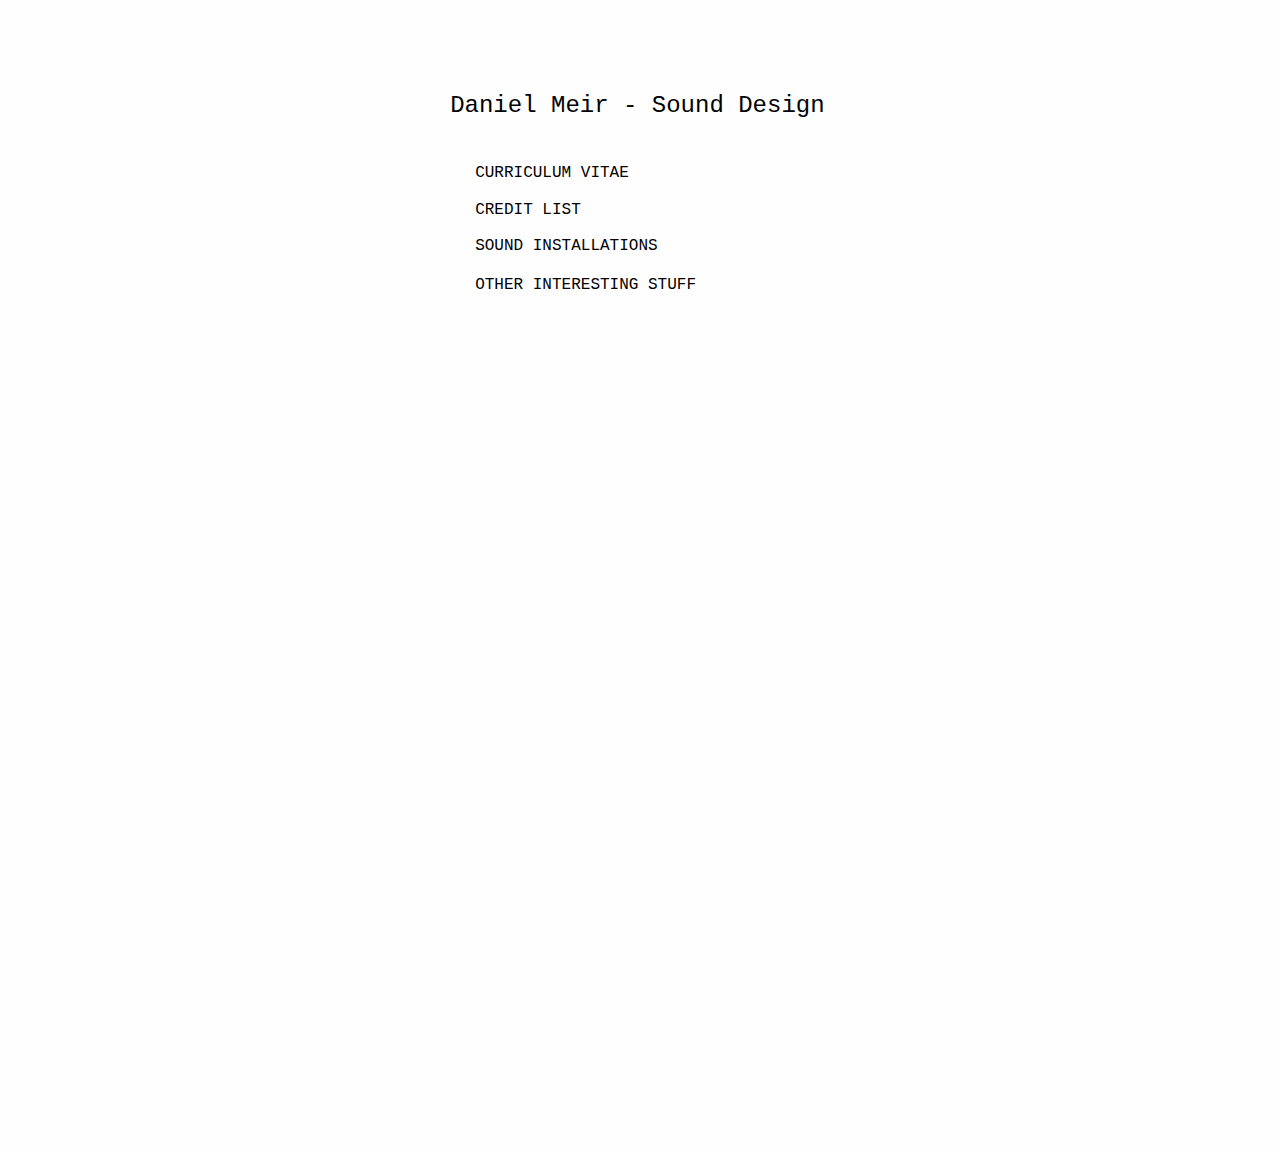
==== index.html @ b3ca287b "drb" ====
<!DOCTYPE html><html><head><title>Daniel Meir - Sound Design</title><meta http-equiv="Content-type" content="text/html;charset=UTF-8" /><meta name="viewport" content="width=1000" /><meta name="generator" content="EverWeb 3.9.6 (2795)" /><meta name="buildDate" content="Sunday, 24 December 2023" /><link rel="canonical" href="http://danielmeir.com/" /><meta property="og:url" content="http://danielmeir.com/" /><meta property="og:title" content="Daniel Meir - Sound Design" /><link rel="stylesheet" type="text/css" href="ew_css/textstyles.css?3786287982" /><link rel="stylesheet" type="text/css" href="ew_css/responsive.css?3786287982" /><script type="text/javascript" src="ew_js/imageCode.js" defer></script><style type="text/css">a img {border:0px;}body {background-color: #FFFEFF;margin: 0px auto;}div.container {margin: 0px auto;width: 1000px;height: 1150px;background-color: #FFFEFF;}.shape_5 {background-color:#FFFEFF;opacity: 1.00; filter:alpha(opacity=100);}</style></head><body><div class="container" style="height:1150px"><div class="content" data-minheight="1000"><div style="position:relative"><div class="shape_0" style="left:333px;top:197px;width:114px;height:37px;z-index:0;position: absolute;"><div class="paraWrap" style="padding: 4.32px 2.16px 4.32px 2.16px; "><p class="para1"><span style="line-height: 18px;" class="linkStyle_2"><a href="credit-list.html" data-linkuuid="CA55FDCC2792404DAAE78F46F34A6433" class="linkStyle_2">CREDIT LIST</a></span></p></div></div></div><div style="position:relative"><div class="shape_1" style="left:308px;top:88px;width:390px;height:84px;z-index:1;position: absolute;"><div class="paraWrap" style="padding: 4.32px 2.16px 4.32px 2.16px; "><p class="para1"><span style="line-height: 27px;" class="Style5">Daniel Meir - Sound Design</span></p><p class="para1"><span style="line-height: 27px;" class="Style5">&nbsp;&nbsp;&nbsp;&nbsp;&nbsp;&nbsp;&nbsp;&nbsp;&nbsp;&nbsp;&nbsp;&nbsp;&nbsp;&nbsp;&nbsp; </span></p></div></div></div><div style="position:relative"><div class="shape_2" style="left:333px;top:160px;width:165px;height:37px;z-index:2;position: absolute;"><div class="paraWrap" style="padding: 4.32px 2.16px 4.32px 2.16px; "><p class="para1"><span style="line-height: 18px;" class="linkStyle_2"><a href="curriculum-vitae.html" data-linkuuid="F994E109047B4D038B09EC6862F54956" class="linkStyle_2">CURRICULUM VITAE</a></span></p></div></div></div><div style="position:relative"><div class="shape_3" style="left:333px;top:271px;width:231px;height:37px;z-index:3;position: absolute;"><div class="paraWrap" style="padding: 4.5px 2.16px 4.32px 2.16px; "><p class="para1"><span style="line-height: 18px;" class="linkStyle_2"><a href="other-interesting-stuff.html" data-linkuuid="AD0AD74BF4934617A31FC2C17E846196" class="linkStyle_2">OTHER INTERESTING STUFF</a></span></p></div></div></div><div style="position:relative"><a href="sound-installations.html" data-linkuuid="8F43572A41394A258C27D44027124601" class="outerlink"><div class="shape_4" style="left:333px;top:233px;width:307px;height:38px;z-index:4;position: absolute;"><div class="paraWrap" style="padding: 4.32px 2.16px 4.32px 2.16px; "><p class="para1"><span style="line-height: 18px;" class="linkStyle_2"><a href="sound-installations.html" data-linkuuid="8F43572A41394A258C27D44027124601" class="linkStyle_2">SOUND INSTALLATIONS</a></span></p></div></div></a></div><div style="position:relative"><div class="shape_5" style="left:620px;top:197px;width:125px;height:125px;z-index:5;position: absolute;"></div></div></div><footer data-top='1050' data-height='100'></footer></div></body></html>
---- ew_css/textstyles.css ----
.para1{font-size: 0; text-align:left; padding-bottom:11px; margin-top:0px; padding-top:0px;}
.linkStyle_2{font-family:  'CourierNewPSMT', 'Courier New' ,monospace ;
 font-size: 16px; 
 font-weight:normal; 
 color: #000000;
 text-decoration: none; 
 /* 1 1 0 #00F900 #000000 #000000 */
 word-wrap: break-word;}
.linkStyle_2:visited{color:#000000; text-decoration:none;}
.linkStyle_2:hover{color:#000000; text-decoration:none;}
.Style5{font-family:  'CourierNewPSMT', 'Courier New' ,monospace ;
 font-size: 24px; 
 font-weight:normal; 
 word-wrap: break-word;}
.Style6{font-family:  'Courier-Bold', 'Courier' ,monospace ;
 font-size: 14px; 
 font-weight:700; 
 word-wrap: break-word;}
.Style7{font-family:  'Courier' ,monospace ;
 font-size: 14px; 
 font-weight:normal; 
 word-wrap: break-word;}
.Style8{font-family:  'Courier' ,monospace ;
 font-size: 13px; 
 font-weight:normal; 
 word-wrap: break-word;}
.linkStyle_9{font-family:  'Courier' ,monospace ;
 font-size: 13px; 
 font-weight:normal; 
 color: #000000;
 text-decoration: none; 
 /* 1 1 0 #00F900 #000000 #000000 */
 word-wrap: break-word;}
.linkStyle_9:visited{color:#000000; text-decoration:none;}
.linkStyle_9:hover{color:#000000; text-decoration:none;}
.Style12{font-family:  'Arial' ,sans-serif ;
 font-size: 12px; 
 font-weight:normal; 
 margin:0;
 word-wrap: break-word;}
.Style13{font-family:  'Courier-Bold', 'Courier' ,monospace ;
 font-size: 13px; 
 font-weight:700; 
 word-wrap: break-word;}
.Style14{font-family:  'Courier-Bold', 'Courier' ,monospace ;
 font-size: 13px; 
 font-weight:700; 
 text-decoration: underline;
 word-wrap: break-word;}
.linkStyle_15{font-family:  'Courier' ,monospace ;
 font-size: 13px; 
 font-weight:normal; 
 color: #000000;
 text-decoration: underline; 
 /* 0 0 0 #00F900 #000000 #000000 */
 word-wrap: break-word;}
.linkStyle_15:visited{color:#000000; text-decoration:underline;}
.linkStyle_15:hover{color:#000000; text-decoration:underline;}
.linkStyle_18{font-family:  'Arial-BoldMT', 'Arial' ,sans-serif ;
 font-size: 12px; 
 font-weight:700; 
 color: #000000;
 text-decoration: underline; 
 /* 0 0 0 #00F900 #000000 #000000 */
 word-wrap: break-word;}
.linkStyle_18:visited{color:#000000; text-decoration:underline;}
.linkStyle_18:hover{color:#000000; text-decoration:underline;}
.linkStyle_21{font-family:  'Courier-Bold', 'Courier' ,monospace ;
 font-size: 14px; 
 font-weight:700; 
 color: #000000;
 text-decoration: none; 
 /* 1 1 0 #00F900 #000000 #000000 */
 word-wrap: break-word;}
.linkStyle_21:visited{color:#000000; text-decoration:none;}
.linkStyle_21:hover{color:#000000; text-decoration:none;}
.Style24{font-family:  'CourierNewPS-BoldMT', 'Courier New' ,monospace ;
 font-size: 13px; 
 font-weight:700; 
 margin:0;
 word-wrap: break-word;}
.linkStyle_25{font-family:  'Courier-Oblique', 'Courier' ,monospace ;
 font-size: 13px; 
 font-weight:normal; 
 font-style: oblique;
 color: #000000;
 text-decoration: none; 
 /* 1 0 0 #00F900 #000000 #000000 */
 word-wrap: break-word;}
.linkStyle_25:visited{color:#000000; text-decoration:none;}
.linkStyle_25:hover{color:#000000; text-decoration:underline;}
.Style28{font-family:  'Courier-Oblique', 'Courier' ,monospace ;
 font-size: 13px; 
 font-weight:normal; 
 font-style: oblique;
 word-wrap: break-word;}
.linkStyle_29{font-family:  'Courier' ,monospace ;
 font-size: 13px; 
 font-weight:normal; 
 color: #000000;
 text-decoration: none; 
 /* 1 0 0 #00F900 #000000 #000000 */
 word-wrap: break-word;}
.linkStyle_29:visited{color:#000000; text-decoration:none;}
.linkStyle_29:hover{color:#000000; text-decoration:underline;}
.linkStyle_32{font-family:  'Courier-Oblique', 'Courier' ,monospace ;
 font-size: 13px; 
 font-weight:normal; 
 font-style: oblique;
 color: #000000;
 text-decoration: none; 
 /* 1 1 0 #00F900 #000000 #000000 */
 word-wrap: break-word;}
.linkStyle_32:visited{color:#000000; text-decoration:none;}
.linkStyle_32:hover{color:#000000; text-decoration:none;}
.para35{font-size: 0; text-align:center; padding-bottom:11px; margin-top:0px; padding-top:0px;}
.linkStyle_36{font-family:  'CourierNewPSMT', 'Courier New' ,monospace ;
 font-size: 18px; 
 font-weight:normal; 
 color: #000000;
 text-decoration: none; 
 /* 1 1 0 #00F900 #000000 #000000 */
 word-wrap: break-word;}
.linkStyle_36:visited{color:#000000; text-decoration:none;}
.linkStyle_36:hover{color:#000000; text-decoration:none;}
.Style39{font-family:  'CourierNewPSMT', 'Courier New' ,monospace ;
 font-size: 18px; 
 font-weight:normal; 
 text-decoration: underline;
 word-wrap: break-word;}
.Style40{font-family:  'CourierNewPS-BoldMT', 'Courier New' ,monospace ;
 font-size: 12px; 
 font-weight:700; 
 word-wrap: break-word;}
.Style41{font-family:  'CourierNewPSMT', 'Courier New' ,monospace ;
 font-size: 12px; 
 font-weight:normal; 
 word-wrap: break-word;}
.Style42{font-family:  'CourierNewPS-ItalicMT', 'Courier New' ,monospace ;
 font-size: 12px; 
 font-weight:normal; 
 font-style: italic;
 word-wrap: break-word;}
.Style43{font-family:  'CourierNewPS-ItalicMT', 'Courier New' ,monospace ;
 font-size: 12px; 
 font-weight:normal; 
 font-style: italic;
 margin:0;
 word-wrap: break-word;}
.Style44{font-family:  'CourierNewPSMT', 'Courier New' ,monospace ;
 font-size: 12px; 
 font-weight:normal; 
 margin:0;
 word-wrap: break-word;}
.linkStyle_45{font-family:  'CourierNewPSMT', 'Courier New' ,monospace ;
 font-size: 12px; 
 font-weight:normal; 
 color: #0432FF;
 text-decoration: underline; 
 /* 0 0 0 #00F900 #0432FF #FF2600 */
 word-wrap: break-word;}
.linkStyle_45:visited{color:#0432FF; text-decoration:underline;}
.linkStyle_45:hover{color:#FF2600; text-decoration:underline;}
.Style48{font-family:  'CourierNewPSMT', 'Courier New' ,monospace ;
 font-size: 72px; 
 font-weight:normal; 
 margin:0;
 word-wrap: break-word;}
.Style49{font-family:  'CourierNewPSMT', 'Courier New' ,monospace ;
 font-size: 72px; 
 font-weight:normal; 
 word-wrap: break-word;}
.linkStyle_50{font-family:  'CourierNewPS-ItalicMT', 'Courier New' ,monospace ;
 font-size: 12px; 
 font-weight:normal; 
 font-style: italic;
 color: #0432FF;
 text-decoration: underline; 
 /* 0 0 0 #00F900 #0432FF #FF2500 */
 word-wrap: break-word;}
.linkStyle_50:visited{color:#0432FF; text-decoration:underline;}
.linkStyle_50:hover{color:#FF2500; text-decoration:underline;}
.Style53{font-family:  'CourierNewPSMT', 'Courier New' ,monospace ;
 font-size: 12px; 
 font-weight:normal; 
 text-decoration: underline;
 word-wrap: break-word;}
.linkStyle_54{font-family:  'CourierNewPSMT', 'Courier New' ,monospace ;
 font-size: 12px; 
 font-weight:normal; 
 color: #0432FF;
 text-decoration: underline; 
 /* 0 0 0 #00F900 #0432FF #FF2500 */
 word-wrap: break-word;}
.linkStyle_54:visited{color:#0432FF; text-decoration:underline;}
.linkStyle_54:hover{color:#FF2500; text-decoration:underline;}
.Style57{font-family:  'CourierNewPSMT', 'Courier New' ,monospace ;
 font-size: 7px; 
 font-weight:normal; 
 word-wrap: break-word;}
.linkStyle_58{font-family:  'CourierNewPS-BoldMT', 'Courier New' ,monospace ;
 font-size: 12px; 
 font-weight:700; 
 color: #000000;
 text-decoration: none; 
 /* 1 0 0 #00F900 #000000 #000000 */
 word-wrap: break-word;}
.linkStyle_58:visited{color:#000000; text-decoration:none;}
.linkStyle_58:hover{color:#000000; text-decoration:underline;}
.linkStyle_61{font-family:  'CourierNewPSMT', 'Courier New' ,monospace ;
 font-size: 12px; 
 font-weight:normal; 
 color: #000000;
 text-decoration: none; 
 /* 1 0 0 #00F900 #000000 #000000 */
 word-wrap: break-word;}
.linkStyle_61:visited{color:#000000; text-decoration:none;}
.linkStyle_61:hover{color:#000000; text-decoration:underline;}
.linkStyle_64{font-family:  'CourierNewPSMT', 'Courier New' ,monospace ;
 font-size: 12px; 
 font-weight:normal; 
 font-style: italic;
 color: #000000;
 text-decoration: none; 
 /* 1 0 0 #00F900 #000000 #000000 */
 word-wrap: break-word;}
.linkStyle_64:visited{color:#000000; text-decoration:none;}
.linkStyle_64:hover{color:#000000; text-decoration:underline;}
.linkStyle_67{font-family:  'CourierNewPSMT', 'Courier New' ,monospace ;
 font-size: 13px; 
 font-weight:normal; 
 font-style: italic;
 color: #000000;
 text-decoration: none; 
 /* 1 0 0 #00F900 #000000 #000000 */
 word-wrap: break-word;}
.linkStyle_67:visited{color:#000000; text-decoration:none;}
.linkStyle_67:hover{color:#000000; text-decoration:underline;}
.Style70{font-family:  'CourierNewPSMT', 'Courier New' ,monospace ;
 font-size: 12px; 
 font-weight:normal; 
 font-style: italic;
 word-wrap: break-word;}
.Style71{font-family:  'CourierNewPSMT', 'Courier New' ,monospace ;
 font-size: 13px; 
 font-weight:normal; 
 font-style: italic;
 word-wrap: break-word;}
.para72{font-size: 0; text-align:left; padding-bottom:0px; margin-top:0px; padding-top:0px;}
.Style73{font-family:  'Courier New' ,monospace ;
 font-size: 12px; 
 font-weight:normal; 
 word-wrap: break-word;}
.Style74{font-family:  'Courier New' ,monospace ;
 font-size: 12px; 
 font-weight:normal; 
 margin:0;
 word-wrap: break-word;}
.linkStyle_75{font-family:  'CourierNewPSMT', 'Courier New' ,monospace ;
 font-size: 12px; 
 font-weight:normal; 
 color: #000000;
 text-decoration: none; 
 /* 1 1 0 #00F900 #000000 #000000 */
 word-wrap: break-word;}
.linkStyle_75:visited{color:#000000; text-decoration:none;}
.linkStyle_75:hover{color:#000000; text-decoration:none;}
.Style44:visited{color:#000000; text-decoration:none;}
.Style44:hover{color:#000000; text-decoration:none;}
.linkStyle_80{font-family:  'Helvetica' ,sans-serif ;
 font-size: 12px; 
 font-weight:normal; 
 color: #0432FF;
 text-decoration: underline; 
 /* 0 0 0 #CBCBCB #942092 #FF2600 */
 word-wrap: break-word;}
.linkStyle_80:visited{color:#FEFB00; text-decoration:underline;}
.linkStyle_80:hover{color:#FF2600; text-decoration:underline;}
.linkStyle_83{font-family:  'Helvetica' ,sans-serif ;
 font-size: 12px; 
 font-weight:normal; 
 margin:0;
 text-decoration: underline;
 color: #0432FF;
 word-wrap: break-word;}
.linkStyle_83:visited{color:#FEFB00; text-decoration:underline;}
.linkStyle_83:hover{color:#FF2600; text-decoration:underline;}
.Style86{font-family:  'CourierNewPSMT', 'Courier New' ,monospace ;
 font-size: 14px; 
 font-weight:normal; 
 margin:0;
 word-wrap: break-word;}
.linkStyle_87{font-family:  'CourierNewPSMT', 'Courier New' ,monospace ;
 font-size: 14px; 
 font-weight:normal; 
 color: #000000;
 text-decoration: none; 
 /* 1 0 0 #00F900 #000000 #000000 */
 word-wrap: break-word;}
.linkStyle_87:visited{color:#000000; text-decoration:none;}
.linkStyle_87:hover{color:#000000; text-decoration:underline;}
.Style90{font-family:  'CourierNewPSMT', 'Courier New' ,monospace ;
 font-size: 14px; 
 font-weight:normal; 
 word-wrap: break-word;}
.Style86:visited{color:#000000; text-decoration:none;}
.Style86:hover{color:#000000; text-decoration:none;}
.Style93{font-family:  'Arial' ,sans-serif ;
 font-size: 12px; 
 font-weight:normal; 
 word-wrap: break-word;}
a.outerlink{text-decoration:none}
.animhidden{opacity: 0}
.animvisible{opacity: 1}
---- ew_css/responsive.css ----
@media screen and (max-width: 575px) and (min-width: 0px) {
  /* mobile */
  .mbl-hide {
  	display:none !important;
  }
  
}

@media screen and (max-width: 768px) and (min-width: 575px) {
  /* tablet */
   .tblt-hide {
  	display:none !important;
  }
  
}


@media screen and (max-width: 991px) and (min-width: 768px) {
  /* desktop */
   .dsk-hide {
  	display:none !important;
  }
  
}


@media screen and (min-width: 991px) {
 /* wide desktop */
   .wddsk-hide {
  	display:none !important;
  }

}

.ew-video-dim {
	margin: 0 auto;
}
.ew-video-responsive{
	overflow:hidden;
	padding-bottom:56.25%;
	position:relative;
	height:0;
}
.ew-video-responsive iframe, .ew-video-responsive object, .ew-video-responsive embed {
	left:0;
	top:0;
	height:100%;
	width:100%;
	position:absolute;
}
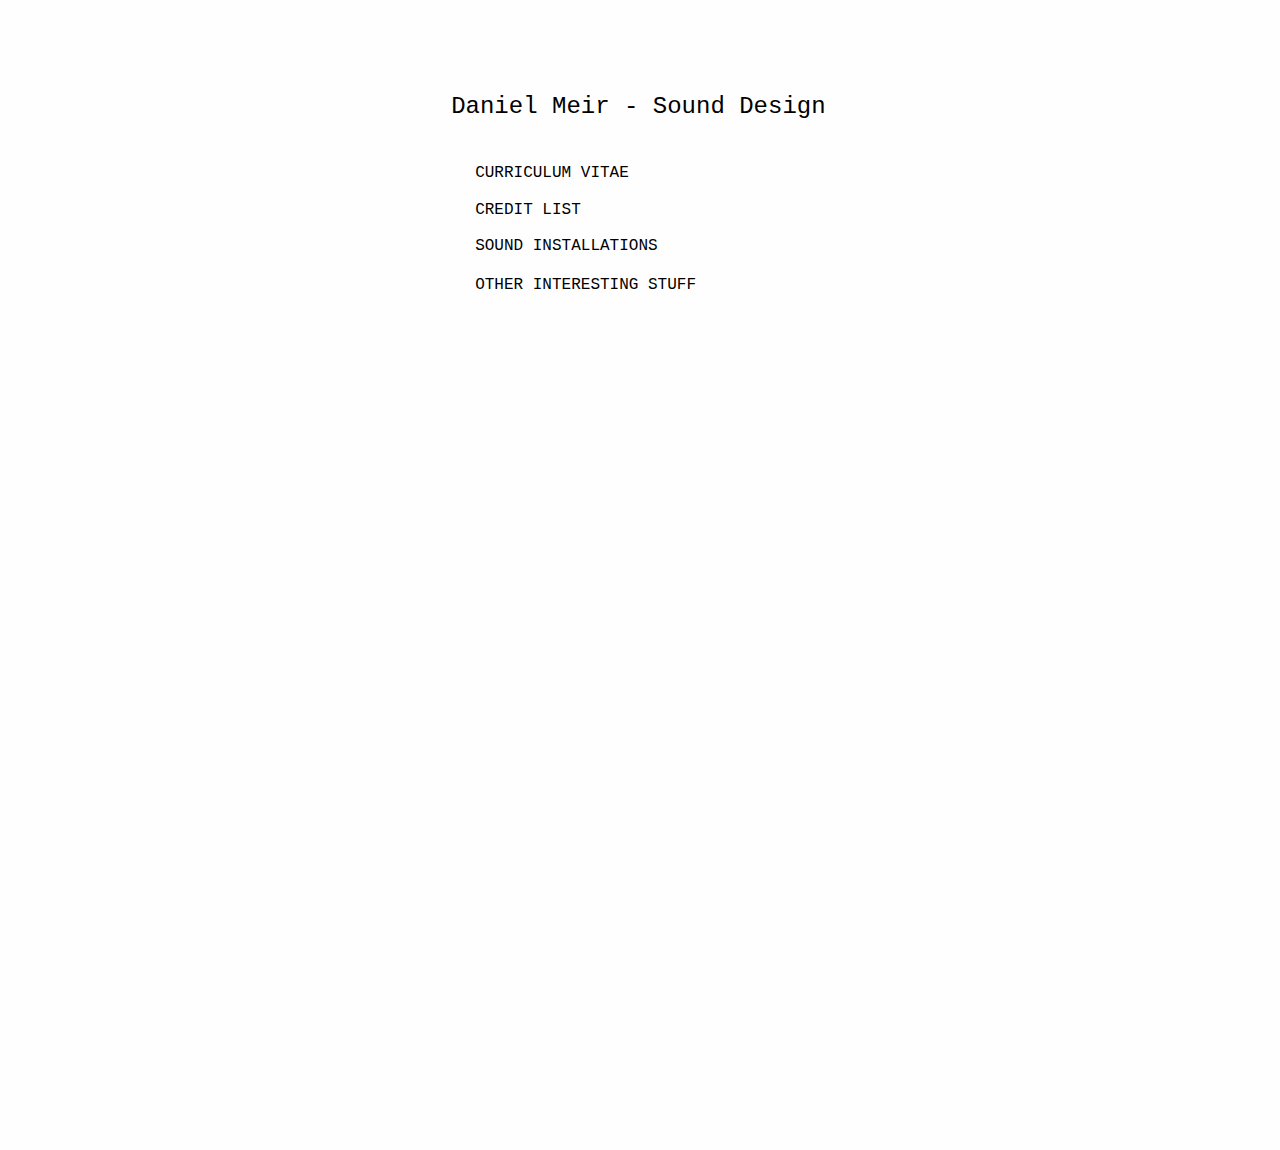
==== commit 1360bd02: "khkh" ====
--- a/index.html
+++ b/index.html
@@ -1 +1 @@
-<!DOCTYPE html><html><head><title>Daniel Meir - Sound Design</title><meta http-equiv="Content-type" content="text/html;charset=UTF-8" /><meta name="viewport" content="width=1000" /><meta name="generator" content="EverWeb 3.9.6 (2795)" /><meta name="buildDate" content="Sunday, 24 December 2023" /><link rel="canonical" href="http://danielmeir.com/" /><meta property="og:url" content="http://danielmeir.com/" /><meta property="og:title" content="Daniel Meir - Sound Design" /><link rel="stylesheet" type="text/css" href="ew_css/textstyles.css?3786287982" /><link rel="stylesheet" type="text/css" href="ew_css/responsive.css?3786287982" /><script type="text/javascript" src="ew_js/imageCode.js" defer></script><style type="text/css">a img {border:0px;}body {background-color: #FFFEFF;margin: 0px auto;}div.container {margin: 0px auto;width: 1000px;height: 1150px;background-color: #FFFEFF;}.shape_5 {background-color:#FFFEFF;opacity: 1.00; filter:alpha(opacity=100);}</style></head><body><div class="container" style="height:1150px"><div class="content" data-minheight="1000"><div style="position:relative"><div class="shape_0" style="left:333px;top:197px;width:114px;height:37px;z-index:0;position: absolute;"><div class="paraWrap" style="padding: 4.32px 2.16px 4.32px 2.16px; "><p class="para1"><span style="line-height: 18px;" class="linkStyle_2"><a href="credit-list.html" data-linkuuid="CA55FDCC2792404DAAE78F46F34A6433" class="linkStyle_2">CREDIT LIST</a></span></p></div></div></div><div style="position:relative"><div class="shape_1" style="left:308px;top:88px;width:390px;height:84px;z-index:1;position: absolute;"><div class="paraWrap" style="padding: 4.32px 2.16px 4.32px 2.16px; "><p class="para1"><span style="line-height: 27px;" class="Style5">Daniel Meir - Sound Design</span></p><p class="para1"><span style="line-height: 27px;" class="Style5">&nbsp;&nbsp;&nbsp;&nbsp;&nbsp;&nbsp;&nbsp;&nbsp;&nbsp;&nbsp;&nbsp;&nbsp;&nbsp;&nbsp;&nbsp; </span></p></div></div></div><div style="position:relative"><div class="shape_2" style="left:333px;top:160px;width:165px;height:37px;z-index:2;position: absolute;"><div class="paraWrap" style="padding: 4.32px 2.16px 4.32px 2.16px; "><p class="para1"><span style="line-height: 18px;" class="linkStyle_2"><a href="curriculum-vitae.html" data-linkuuid="F994E109047B4D038B09EC6862F54956" class="linkStyle_2">CURRICULUM VITAE</a></span></p></div></div></div><div style="position:relative"><div class="shape_3" style="left:333px;top:271px;width:231px;height:37px;z-index:3;position: absolute;"><div class="paraWrap" style="padding: 4.5px 2.16px 4.32px 2.16px; "><p class="para1"><span style="line-height: 18px;" class="linkStyle_2"><a href="other-interesting-stuff.html" data-linkuuid="AD0AD74BF4934617A31FC2C17E846196" class="linkStyle_2">OTHER INTERESTING STUFF</a></span></p></div></div></div><div style="position:relative"><a href="sound-installations.html" data-linkuuid="8F43572A41394A258C27D44027124601" class="outerlink"><div class="shape_4" style="left:333px;top:233px;width:307px;height:38px;z-index:4;position: absolute;"><div class="paraWrap" style="padding: 4.32px 2.16px 4.32px 2.16px; "><p class="para1"><span style="line-height: 18px;" class="linkStyle_2"><a href="sound-installations.html" data-linkuuid="8F43572A41394A258C27D44027124601" class="linkStyle_2">SOUND INSTALLATIONS</a></span></p></div></div></a></div><div style="position:relative"><div class="shape_5" style="left:620px;top:197px;width:125px;height:125px;z-index:5;position: absolute;"></div></div></div><footer data-top='1050' data-height='100'></footer></div></body></html>+<!DOCTYPE html><html><head><title>Daniel Meir - Sound Design</title><meta http-equiv="Content-type" content="text/html;charset=UTF-8" /><meta name="viewport" content="width=1000" /><meta name="generator" content="EverWeb 3.9.6 (2795)" /><meta name="buildDate" content="Saturday, 16 March 2024" /><link rel="canonical" href="http://danielmeir.com/" /><meta property="og:url" content="http://danielmeir.com/" /><meta property="og:title" content="Daniel Meir - Sound Design" /><link rel="stylesheet" type="text/css" href="ew_css/textstyles.css?3793458033" /><link rel="stylesheet" type="text/css" href="ew_css/responsive.css?3793458033" /><script type="text/javascript" src="ew_js/imageCode.js" defer></script><style type="text/css">a img {border:0px;}body {background-color: #FFFEFF;margin: 0px auto;}div.container {margin: 0px auto;width: 1000px;height: 1150px;background-color: #FFFEFF;}</style></head><body><div class="container" style="height:1150px"><div class="content" data-minheight="1000"><div style="position:relative"><div class="shape_0" style="left:333px;top:197px;width:114px;height:37px;z-index:0;position: absolute;"><div class="paraWrap" style="padding: 4.32px 2.16px 4.32px 2.16px; "><p class="para1"><span style="line-height: 18px;" class="linkStyle_2"><a href="credit-list.html" data-linkuuid="CA55FDCC2792404DAAE78F46F34A6433" class="linkStyle_2">CREDIT LIST</a></span></p></div></div></div><div style="position:relative"><div class="shape_1" style="left:309px;top:89px;width:474px;height:84px;z-index:1;position: absolute;"><div class="paraWrap" style="padding: 4.32px 2.16px 4.32px 2.16px; "><p class="para1"><span style="line-height: 27px;" class="Style5">Daniel Meir - Sound Design </span></p><p class="para1"><span style="line-height: 27px;" class="Style5">&nbsp;&nbsp;&nbsp;&nbsp;&nbsp;&nbsp;&nbsp;&nbsp;&nbsp;&nbsp;&nbsp;&nbsp;&nbsp;&nbsp;&nbsp; </span></p></div></div></div><div style="position:relative"><div class="shape_2" style="left:333px;top:160px;width:165px;height:37px;z-index:2;position: absolute;"><div class="paraWrap" style="padding: 4.32px 2.16px 4.32px 2.16px; "><p class="para1"><span style="line-height: 18px;" class="linkStyle_2"><a href="curriculum-vitae.html" data-linkuuid="F994E109047B4D038B09EC6862F54956" class="linkStyle_2">CURRICULUM VITAE</a></span></p></div></div></div><div style="position:relative"><div class="shape_3" style="left:333px;top:271px;width:231px;height:37px;z-index:3;position: absolute;"><div class="paraWrap" style="padding: 4.5px 2.16px 4.32px 2.16px; "><p class="para1"><span style="line-height: 18px;" class="linkStyle_2"><a href="other-interesting-stuff.html" data-linkuuid="AD0AD74BF4934617A31FC2C17E846196" class="linkStyle_2">OTHER INTERESTING STUFF</a></span></p></div></div></div><div style="position:relative"><a href="sound-installations.html" data-linkuuid="8F43572A41394A258C27D44027124601" class="outerlink"><div class="shape_4" style="left:333px;top:233px;width:307px;height:38px;z-index:4;position: absolute;"><div class="paraWrap" style="padding: 4.32px 2.16px 4.32px 2.16px; "><p class="para1"><span style="line-height: 18px;" class="linkStyle_2"><a href="sound-installations.html" data-linkuuid="8F43572A41394A258C27D44027124601" class="linkStyle_2">SOUND INSTALLATIONS</a></span></p></div></div></a></div></div><footer data-top='1050' data-height='100'></footer></div></body></html>--- a/ew_css/textstyles.css
+++ b/ew_css/textstyles.css
@@ -256,56 +256,68 @@
  font-weight:normal; 
  margin:0;
  word-wrap: break-word;}
-.linkStyle_75{font-family:  'CourierNewPSMT', 'Courier New' ,monospace ;
- font-size: 12px; 
- font-weight:normal; 
- color: #000000;
- text-decoration: none; 
- /* 1 1 0 #00F900 #000000 #000000 */
- word-wrap: break-word;}
-.linkStyle_75:visited{color:#000000; text-decoration:none;}
-.linkStyle_75:hover{color:#000000; text-decoration:none;}
+.Style75{font-family:  'Courier New' ,monospace ;
+ font-size: 13px; 
+ font-weight:normal; 
+ font-style: italic;
+ margin:0;
+ word-wrap: break-word;}
+.Style76{font-family:  'CourierNewPSMT', 'Courier New' ,monospace ;
+ font-size: 18px; 
+ font-weight:normal; 
+ margin:0;
+ text-decoration: underline;
+ word-wrap: break-word;}
+.linkStyle_77{font-family:  'CourierNewPSMT', 'Courier New' ,monospace ;
+ font-size: 12px; 
+ font-weight:normal; 
+ color: #000000;
+ text-decoration: none; 
+ /* 1 1 0 #00F900 #000000 #000000 */
+ word-wrap: break-word;}
+.linkStyle_77:visited{color:#000000; text-decoration:none;}
+.linkStyle_77:hover{color:#000000; text-decoration:none;}
 .Style44:visited{color:#000000; text-decoration:none;}
 .Style44:hover{color:#000000; text-decoration:none;}
-.linkStyle_80{font-family:  'Helvetica' ,sans-serif ;
+.linkStyle_82{font-family:  'Helvetica' ,sans-serif ;
  font-size: 12px; 
  font-weight:normal; 
  color: #0432FF;
  text-decoration: underline; 
  /* 0 0 0 #CBCBCB #942092 #FF2600 */
  word-wrap: break-word;}
-.linkStyle_80:visited{color:#FEFB00; text-decoration:underline;}
-.linkStyle_80:hover{color:#FF2600; text-decoration:underline;}
-.linkStyle_83{font-family:  'Helvetica' ,sans-serif ;
- font-size: 12px; 
- font-weight:normal; 
- margin:0;
- text-decoration: underline;
- color: #0432FF;
- word-wrap: break-word;}
-.linkStyle_83:visited{color:#FEFB00; text-decoration:underline;}
-.linkStyle_83:hover{color:#FF2600; text-decoration:underline;}
-.Style86{font-family:  'CourierNewPSMT', 'Courier New' ,monospace ;
- font-size: 14px; 
- font-weight:normal; 
- margin:0;
- word-wrap: break-word;}
-.linkStyle_87{font-family:  'CourierNewPSMT', 'Courier New' ,monospace ;
- font-size: 14px; 
- font-weight:normal; 
- color: #000000;
- text-decoration: none; 
- /* 1 0 0 #00F900 #000000 #000000 */
- word-wrap: break-word;}
-.linkStyle_87:visited{color:#000000; text-decoration:none;}
-.linkStyle_87:hover{color:#000000; text-decoration:underline;}
-.Style90{font-family:  'CourierNewPSMT', 'Courier New' ,monospace ;
- font-size: 14px; 
- font-weight:normal; 
- word-wrap: break-word;}
-.Style86:visited{color:#000000; text-decoration:none;}
-.Style86:hover{color:#000000; text-decoration:none;}
-.Style93{font-family:  'Arial' ,sans-serif ;
+.linkStyle_82:visited{color:#FEFB00; text-decoration:underline;}
+.linkStyle_82:hover{color:#FF2600; text-decoration:underline;}
+.linkStyle_85{font-family:  'Helvetica' ,sans-serif ;
+ font-size: 12px; 
+ font-weight:normal; 
+ margin:0;
+ text-decoration: underline;
+ color: #0432FF;
+ word-wrap: break-word;}
+.linkStyle_85:visited{color:#FEFB00; text-decoration:underline;}
+.linkStyle_85:hover{color:#FF2600; text-decoration:underline;}
+.Style88{font-family:  'CourierNewPSMT', 'Courier New' ,monospace ;
+ font-size: 14px; 
+ font-weight:normal; 
+ margin:0;
+ word-wrap: break-word;}
+.linkStyle_89{font-family:  'CourierNewPSMT', 'Courier New' ,monospace ;
+ font-size: 14px; 
+ font-weight:normal; 
+ color: #000000;
+ text-decoration: none; 
+ /* 1 0 0 #00F900 #000000 #000000 */
+ word-wrap: break-word;}
+.linkStyle_89:visited{color:#000000; text-decoration:none;}
+.linkStyle_89:hover{color:#000000; text-decoration:underline;}
+.Style92{font-family:  'CourierNewPSMT', 'Courier New' ,monospace ;
+ font-size: 14px; 
+ font-weight:normal; 
+ word-wrap: break-word;}
+.Style88:visited{color:#000000; text-decoration:none;}
+.Style88:hover{color:#000000; text-decoration:none;}
+.Style95{font-family:  'Arial' ,sans-serif ;
  font-size: 12px; 
  font-weight:normal; 
  word-wrap: break-word;}
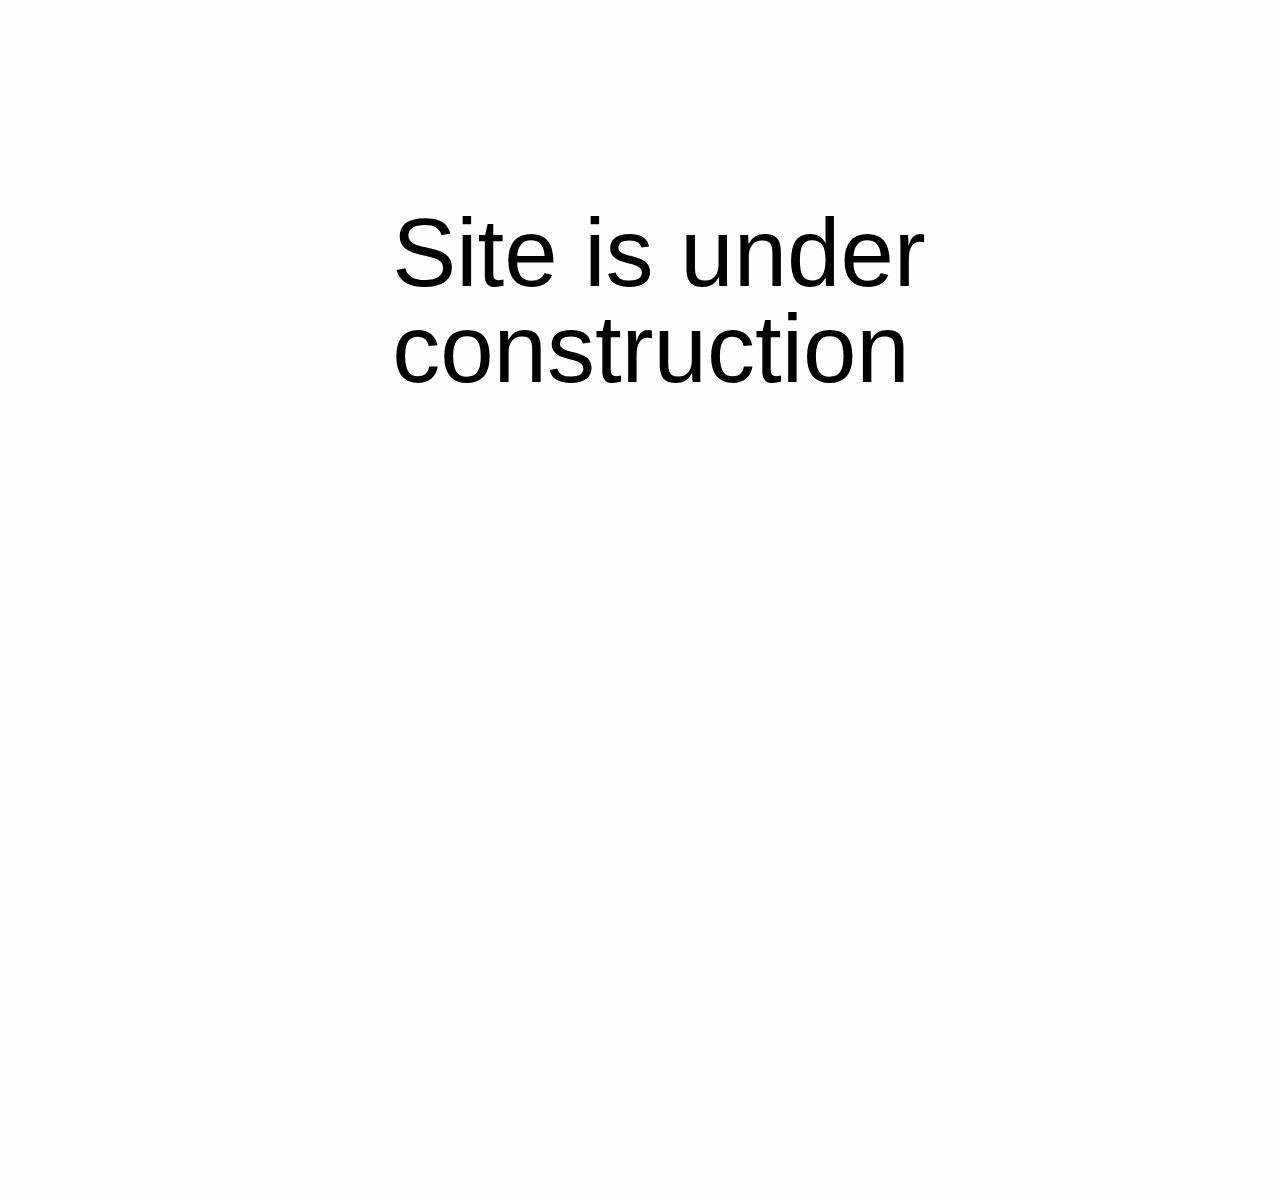
==== commit 3340f729: "underc1" ====
--- a/index.html
+++ b/index.html
@@ -1 +1 @@
-<!DOCTYPE html><html><head><title>Daniel Meir - Sound Design</title><meta http-equiv="Content-type" content="text/html;charset=UTF-8" /><meta name="viewport" content="width=1000" /><meta name="generator" content="EverWeb 3.9.6 (2795)" /><meta name="buildDate" content="Saturday, 16 March 2024" /><link rel="canonical" href="http://danielmeir.com/" /><meta property="og:url" content="http://danielmeir.com/" /><meta property="og:title" content="Daniel Meir - Sound Design" /><link rel="stylesheet" type="text/css" href="ew_css/textstyles.css?3793458033" /><link rel="stylesheet" type="text/css" href="ew_css/responsive.css?3793458033" /><script type="text/javascript" src="ew_js/imageCode.js" defer></script><style type="text/css">a img {border:0px;}body {background-color: #FFFEFF;margin: 0px auto;}div.container {margin: 0px auto;width: 1000px;height: 1150px;background-color: #FFFEFF;}</style></head><body><div class="container" style="height:1150px"><div class="content" data-minheight="1000"><div style="position:relative"><div class="shape_0" style="left:333px;top:197px;width:114px;height:37px;z-index:0;position: absolute;"><div class="paraWrap" style="padding: 4.32px 2.16px 4.32px 2.16px; "><p class="para1"><span style="line-height: 18px;" class="linkStyle_2"><a href="credit-list.html" data-linkuuid="CA55FDCC2792404DAAE78F46F34A6433" class="linkStyle_2">CREDIT LIST</a></span></p></div></div></div><div style="position:relative"><div class="shape_1" style="left:309px;top:89px;width:474px;height:84px;z-index:1;position: absolute;"><div class="paraWrap" style="padding: 4.32px 2.16px 4.32px 2.16px; "><p class="para1"><span style="line-height: 27px;" class="Style5">Daniel Meir - Sound Design </span></p><p class="para1"><span style="line-height: 27px;" class="Style5">&nbsp;&nbsp;&nbsp;&nbsp;&nbsp;&nbsp;&nbsp;&nbsp;&nbsp;&nbsp;&nbsp;&nbsp;&nbsp;&nbsp;&nbsp; </span></p></div></div></div><div style="position:relative"><div class="shape_2" style="left:333px;top:160px;width:165px;height:37px;z-index:2;position: absolute;"><div class="paraWrap" style="padding: 4.32px 2.16px 4.32px 2.16px; "><p class="para1"><span style="line-height: 18px;" class="linkStyle_2"><a href="curriculum-vitae.html" data-linkuuid="F994E109047B4D038B09EC6862F54956" class="linkStyle_2">CURRICULUM VITAE</a></span></p></div></div></div><div style="position:relative"><div class="shape_3" style="left:333px;top:271px;width:231px;height:37px;z-index:3;position: absolute;"><div class="paraWrap" style="padding: 4.5px 2.16px 4.32px 2.16px; "><p class="para1"><span style="line-height: 18px;" class="linkStyle_2"><a href="other-interesting-stuff.html" data-linkuuid="AD0AD74BF4934617A31FC2C17E846196" class="linkStyle_2">OTHER INTERESTING STUFF</a></span></p></div></div></div><div style="position:relative"><a href="sound-installations.html" data-linkuuid="8F43572A41394A258C27D44027124601" class="outerlink"><div class="shape_4" style="left:333px;top:233px;width:307px;height:38px;z-index:4;position: absolute;"><div class="paraWrap" style="padding: 4.32px 2.16px 4.32px 2.16px; "><p class="para1"><span style="line-height: 18px;" class="linkStyle_2"><a href="sound-installations.html" data-linkuuid="8F43572A41394A258C27D44027124601" class="linkStyle_2">SOUND INSTALLATIONS</a></span></p></div></div></a></div></div><footer data-top='1050' data-height='100'></footer></div></body></html>+<!DOCTYPE html><html><head><title></title><meta http-equiv="Content-type" content="text/html;charset=UTF-8" /><meta name="viewport" content="width=1000" /><meta name="generator" content="EverWeb 3.9.6 (2795)" /><meta name="buildDate" content="Saturday, 23 March 2024" /><link rel="canonical" href="http://danielmeir.com/" /><meta property="og:url" content="http://danielmeir.com/" /><link rel="stylesheet" type="text/css" href="ew_css/textstyles.css?3794058207" /><link rel="stylesheet" type="text/css" href="ew_css/responsive.css?3794058207" /><script type="text/javascript" src="ew_js/imageCode.js" defer></script><style type="text/css">a img {border:0px;}body {background-color: #FFFEFF;margin: 0px auto;}div.container {margin: 0px auto;width: 1000px;height: 1200px;background-color: #FFFEFF;}</style></head><body><div class="container" style="height:1200px"><div class="content" data-minheight="1000"><div style="position:relative"><div class="shape_0" style="left:250px;top:205px;width:551px;height:457px;z-index:0;position: absolute;"><div class="paraWrap" style="padding: 0px 2.16px 0px 2.16px; "><p class="para1"><span style="line-height: 96px;" class="Style2">Site is under construction</span></p></div></div></div></div><footer data-top='1100' data-height='100'></footer></div></body></html>--- a/ew_css/textstyles.css
+++ b/ew_css/textstyles.css
@@ -1,324 +1,6 @@
 .para1{font-size: 0; text-align:left; padding-bottom:11px; margin-top:0px; padding-top:0px;}
-.linkStyle_2{font-family:  'CourierNewPSMT', 'Courier New' ,monospace ;
- font-size: 16px; 
- font-weight:normal; 
- color: #000000;
- text-decoration: none; 
- /* 1 1 0 #00F900 #000000 #000000 */
- word-wrap: break-word;}
-.linkStyle_2:visited{color:#000000; text-decoration:none;}
-.linkStyle_2:hover{color:#000000; text-decoration:none;}
-.Style5{font-family:  'CourierNewPSMT', 'Courier New' ,monospace ;
- font-size: 24px; 
- font-weight:normal; 
- word-wrap: break-word;}
-.Style6{font-family:  'Courier-Bold', 'Courier' ,monospace ;
- font-size: 14px; 
- font-weight:700; 
- word-wrap: break-word;}
-.Style7{font-family:  'Courier' ,monospace ;
- font-size: 14px; 
- font-weight:normal; 
- word-wrap: break-word;}
-.Style8{font-family:  'Courier' ,monospace ;
- font-size: 13px; 
- font-weight:normal; 
- word-wrap: break-word;}
-.linkStyle_9{font-family:  'Courier' ,monospace ;
- font-size: 13px; 
- font-weight:normal; 
- color: #000000;
- text-decoration: none; 
- /* 1 1 0 #00F900 #000000 #000000 */
- word-wrap: break-word;}
-.linkStyle_9:visited{color:#000000; text-decoration:none;}
-.linkStyle_9:hover{color:#000000; text-decoration:none;}
-.Style12{font-family:  'Arial' ,sans-serif ;
- font-size: 12px; 
- font-weight:normal; 
- margin:0;
- word-wrap: break-word;}
-.Style13{font-family:  'Courier-Bold', 'Courier' ,monospace ;
- font-size: 13px; 
- font-weight:700; 
- word-wrap: break-word;}
-.Style14{font-family:  'Courier-Bold', 'Courier' ,monospace ;
- font-size: 13px; 
- font-weight:700; 
- text-decoration: underline;
- word-wrap: break-word;}
-.linkStyle_15{font-family:  'Courier' ,monospace ;
- font-size: 13px; 
- font-weight:normal; 
- color: #000000;
- text-decoration: underline; 
- /* 0 0 0 #00F900 #000000 #000000 */
- word-wrap: break-word;}
-.linkStyle_15:visited{color:#000000; text-decoration:underline;}
-.linkStyle_15:hover{color:#000000; text-decoration:underline;}
-.linkStyle_18{font-family:  'Arial-BoldMT', 'Arial' ,sans-serif ;
- font-size: 12px; 
- font-weight:700; 
- color: #000000;
- text-decoration: underline; 
- /* 0 0 0 #00F900 #000000 #000000 */
- word-wrap: break-word;}
-.linkStyle_18:visited{color:#000000; text-decoration:underline;}
-.linkStyle_18:hover{color:#000000; text-decoration:underline;}
-.linkStyle_21{font-family:  'Courier-Bold', 'Courier' ,monospace ;
- font-size: 14px; 
- font-weight:700; 
- color: #000000;
- text-decoration: none; 
- /* 1 1 0 #00F900 #000000 #000000 */
- word-wrap: break-word;}
-.linkStyle_21:visited{color:#000000; text-decoration:none;}
-.linkStyle_21:hover{color:#000000; text-decoration:none;}
-.Style24{font-family:  'CourierNewPS-BoldMT', 'Courier New' ,monospace ;
- font-size: 13px; 
- font-weight:700; 
- margin:0;
- word-wrap: break-word;}
-.linkStyle_25{font-family:  'Courier-Oblique', 'Courier' ,monospace ;
- font-size: 13px; 
- font-weight:normal; 
- font-style: oblique;
- color: #000000;
- text-decoration: none; 
- /* 1 0 0 #00F900 #000000 #000000 */
- word-wrap: break-word;}
-.linkStyle_25:visited{color:#000000; text-decoration:none;}
-.linkStyle_25:hover{color:#000000; text-decoration:underline;}
-.Style28{font-family:  'Courier-Oblique', 'Courier' ,monospace ;
- font-size: 13px; 
- font-weight:normal; 
- font-style: oblique;
- word-wrap: break-word;}
-.linkStyle_29{font-family:  'Courier' ,monospace ;
- font-size: 13px; 
- font-weight:normal; 
- color: #000000;
- text-decoration: none; 
- /* 1 0 0 #00F900 #000000 #000000 */
- word-wrap: break-word;}
-.linkStyle_29:visited{color:#000000; text-decoration:none;}
-.linkStyle_29:hover{color:#000000; text-decoration:underline;}
-.linkStyle_32{font-family:  'Courier-Oblique', 'Courier' ,monospace ;
- font-size: 13px; 
- font-weight:normal; 
- font-style: oblique;
- color: #000000;
- text-decoration: none; 
- /* 1 1 0 #00F900 #000000 #000000 */
- word-wrap: break-word;}
-.linkStyle_32:visited{color:#000000; text-decoration:none;}
-.linkStyle_32:hover{color:#000000; text-decoration:none;}
-.para35{font-size: 0; text-align:center; padding-bottom:11px; margin-top:0px; padding-top:0px;}
-.linkStyle_36{font-family:  'CourierNewPSMT', 'Courier New' ,monospace ;
- font-size: 18px; 
- font-weight:normal; 
- color: #000000;
- text-decoration: none; 
- /* 1 1 0 #00F900 #000000 #000000 */
- word-wrap: break-word;}
-.linkStyle_36:visited{color:#000000; text-decoration:none;}
-.linkStyle_36:hover{color:#000000; text-decoration:none;}
-.Style39{font-family:  'CourierNewPSMT', 'Courier New' ,monospace ;
- font-size: 18px; 
- font-weight:normal; 
- text-decoration: underline;
- word-wrap: break-word;}
-.Style40{font-family:  'CourierNewPS-BoldMT', 'Courier New' ,monospace ;
- font-size: 12px; 
- font-weight:700; 
- word-wrap: break-word;}
-.Style41{font-family:  'CourierNewPSMT', 'Courier New' ,monospace ;
- font-size: 12px; 
- font-weight:normal; 
- word-wrap: break-word;}
-.Style42{font-family:  'CourierNewPS-ItalicMT', 'Courier New' ,monospace ;
- font-size: 12px; 
- font-weight:normal; 
- font-style: italic;
- word-wrap: break-word;}
-.Style43{font-family:  'CourierNewPS-ItalicMT', 'Courier New' ,monospace ;
- font-size: 12px; 
- font-weight:normal; 
- font-style: italic;
- margin:0;
- word-wrap: break-word;}
-.Style44{font-family:  'CourierNewPSMT', 'Courier New' ,monospace ;
- font-size: 12px; 
- font-weight:normal; 
- margin:0;
- word-wrap: break-word;}
-.linkStyle_45{font-family:  'CourierNewPSMT', 'Courier New' ,monospace ;
- font-size: 12px; 
- font-weight:normal; 
- color: #0432FF;
- text-decoration: underline; 
- /* 0 0 0 #00F900 #0432FF #FF2600 */
- word-wrap: break-word;}
-.linkStyle_45:visited{color:#0432FF; text-decoration:underline;}
-.linkStyle_45:hover{color:#FF2600; text-decoration:underline;}
-.Style48{font-family:  'CourierNewPSMT', 'Courier New' ,monospace ;
- font-size: 72px; 
- font-weight:normal; 
- margin:0;
- word-wrap: break-word;}
-.Style49{font-family:  'CourierNewPSMT', 'Courier New' ,monospace ;
- font-size: 72px; 
- font-weight:normal; 
- word-wrap: break-word;}
-.linkStyle_50{font-family:  'CourierNewPS-ItalicMT', 'Courier New' ,monospace ;
- font-size: 12px; 
- font-weight:normal; 
- font-style: italic;
- color: #0432FF;
- text-decoration: underline; 
- /* 0 0 0 #00F900 #0432FF #FF2500 */
- word-wrap: break-word;}
-.linkStyle_50:visited{color:#0432FF; text-decoration:underline;}
-.linkStyle_50:hover{color:#FF2500; text-decoration:underline;}
-.Style53{font-family:  'CourierNewPSMT', 'Courier New' ,monospace ;
- font-size: 12px; 
- font-weight:normal; 
- text-decoration: underline;
- word-wrap: break-word;}
-.linkStyle_54{font-family:  'CourierNewPSMT', 'Courier New' ,monospace ;
- font-size: 12px; 
- font-weight:normal; 
- color: #0432FF;
- text-decoration: underline; 
- /* 0 0 0 #00F900 #0432FF #FF2500 */
- word-wrap: break-word;}
-.linkStyle_54:visited{color:#0432FF; text-decoration:underline;}
-.linkStyle_54:hover{color:#FF2500; text-decoration:underline;}
-.Style57{font-family:  'CourierNewPSMT', 'Courier New' ,monospace ;
- font-size: 7px; 
- font-weight:normal; 
- word-wrap: break-word;}
-.linkStyle_58{font-family:  'CourierNewPS-BoldMT', 'Courier New' ,monospace ;
- font-size: 12px; 
- font-weight:700; 
- color: #000000;
- text-decoration: none; 
- /* 1 0 0 #00F900 #000000 #000000 */
- word-wrap: break-word;}
-.linkStyle_58:visited{color:#000000; text-decoration:none;}
-.linkStyle_58:hover{color:#000000; text-decoration:underline;}
-.linkStyle_61{font-family:  'CourierNewPSMT', 'Courier New' ,monospace ;
- font-size: 12px; 
- font-weight:normal; 
- color: #000000;
- text-decoration: none; 
- /* 1 0 0 #00F900 #000000 #000000 */
- word-wrap: break-word;}
-.linkStyle_61:visited{color:#000000; text-decoration:none;}
-.linkStyle_61:hover{color:#000000; text-decoration:underline;}
-.linkStyle_64{font-family:  'CourierNewPSMT', 'Courier New' ,monospace ;
- font-size: 12px; 
- font-weight:normal; 
- font-style: italic;
- color: #000000;
- text-decoration: none; 
- /* 1 0 0 #00F900 #000000 #000000 */
- word-wrap: break-word;}
-.linkStyle_64:visited{color:#000000; text-decoration:none;}
-.linkStyle_64:hover{color:#000000; text-decoration:underline;}
-.linkStyle_67{font-family:  'CourierNewPSMT', 'Courier New' ,monospace ;
- font-size: 13px; 
- font-weight:normal; 
- font-style: italic;
- color: #000000;
- text-decoration: none; 
- /* 1 0 0 #00F900 #000000 #000000 */
- word-wrap: break-word;}
-.linkStyle_67:visited{color:#000000; text-decoration:none;}
-.linkStyle_67:hover{color:#000000; text-decoration:underline;}
-.Style70{font-family:  'CourierNewPSMT', 'Courier New' ,monospace ;
- font-size: 12px; 
- font-weight:normal; 
- font-style: italic;
- word-wrap: break-word;}
-.Style71{font-family:  'CourierNewPSMT', 'Courier New' ,monospace ;
- font-size: 13px; 
- font-weight:normal; 
- font-style: italic;
- word-wrap: break-word;}
-.para72{font-size: 0; text-align:left; padding-bottom:0px; margin-top:0px; padding-top:0px;}
-.Style73{font-family:  'Courier New' ,monospace ;
- font-size: 12px; 
- font-weight:normal; 
- word-wrap: break-word;}
-.Style74{font-family:  'Courier New' ,monospace ;
- font-size: 12px; 
- font-weight:normal; 
- margin:0;
- word-wrap: break-word;}
-.Style75{font-family:  'Courier New' ,monospace ;
- font-size: 13px; 
- font-weight:normal; 
- font-style: italic;
- margin:0;
- word-wrap: break-word;}
-.Style76{font-family:  'CourierNewPSMT', 'Courier New' ,monospace ;
- font-size: 18px; 
- font-weight:normal; 
- margin:0;
- text-decoration: underline;
- word-wrap: break-word;}
-.linkStyle_77{font-family:  'CourierNewPSMT', 'Courier New' ,monospace ;
- font-size: 12px; 
- font-weight:normal; 
- color: #000000;
- text-decoration: none; 
- /* 1 1 0 #00F900 #000000 #000000 */
- word-wrap: break-word;}
-.linkStyle_77:visited{color:#000000; text-decoration:none;}
-.linkStyle_77:hover{color:#000000; text-decoration:none;}
-.Style44:visited{color:#000000; text-decoration:none;}
-.Style44:hover{color:#000000; text-decoration:none;}
-.linkStyle_82{font-family:  'Helvetica' ,sans-serif ;
- font-size: 12px; 
- font-weight:normal; 
- color: #0432FF;
- text-decoration: underline; 
- /* 0 0 0 #CBCBCB #942092 #FF2600 */
- word-wrap: break-word;}
-.linkStyle_82:visited{color:#FEFB00; text-decoration:underline;}
-.linkStyle_82:hover{color:#FF2600; text-decoration:underline;}
-.linkStyle_85{font-family:  'Helvetica' ,sans-serif ;
- font-size: 12px; 
- font-weight:normal; 
- margin:0;
- text-decoration: underline;
- color: #0432FF;
- word-wrap: break-word;}
-.linkStyle_85:visited{color:#FEFB00; text-decoration:underline;}
-.linkStyle_85:hover{color:#FF2600; text-decoration:underline;}
-.Style88{font-family:  'CourierNewPSMT', 'Courier New' ,monospace ;
- font-size: 14px; 
- font-weight:normal; 
- margin:0;
- word-wrap: break-word;}
-.linkStyle_89{font-family:  'CourierNewPSMT', 'Courier New' ,monospace ;
- font-size: 14px; 
- font-weight:normal; 
- color: #000000;
- text-decoration: none; 
- /* 1 0 0 #00F900 #000000 #000000 */
- word-wrap: break-word;}
-.linkStyle_89:visited{color:#000000; text-decoration:none;}
-.linkStyle_89:hover{color:#000000; text-decoration:underline;}
-.Style92{font-family:  'CourierNewPSMT', 'Courier New' ,monospace ;
- font-size: 14px; 
- font-weight:normal; 
- word-wrap: break-word;}
-.Style88:visited{color:#000000; text-decoration:none;}
-.Style88:hover{color:#000000; text-decoration:none;}
-.Style95{font-family:  'Arial' ,sans-serif ;
- font-size: 12px; 
+.Style2{font-family:  'Helvetica' ,sans-serif ;
+ font-size: 96px; 
  font-weight:normal; 
  word-wrap: break-word;}
 a.outerlink{text-decoration:none}
